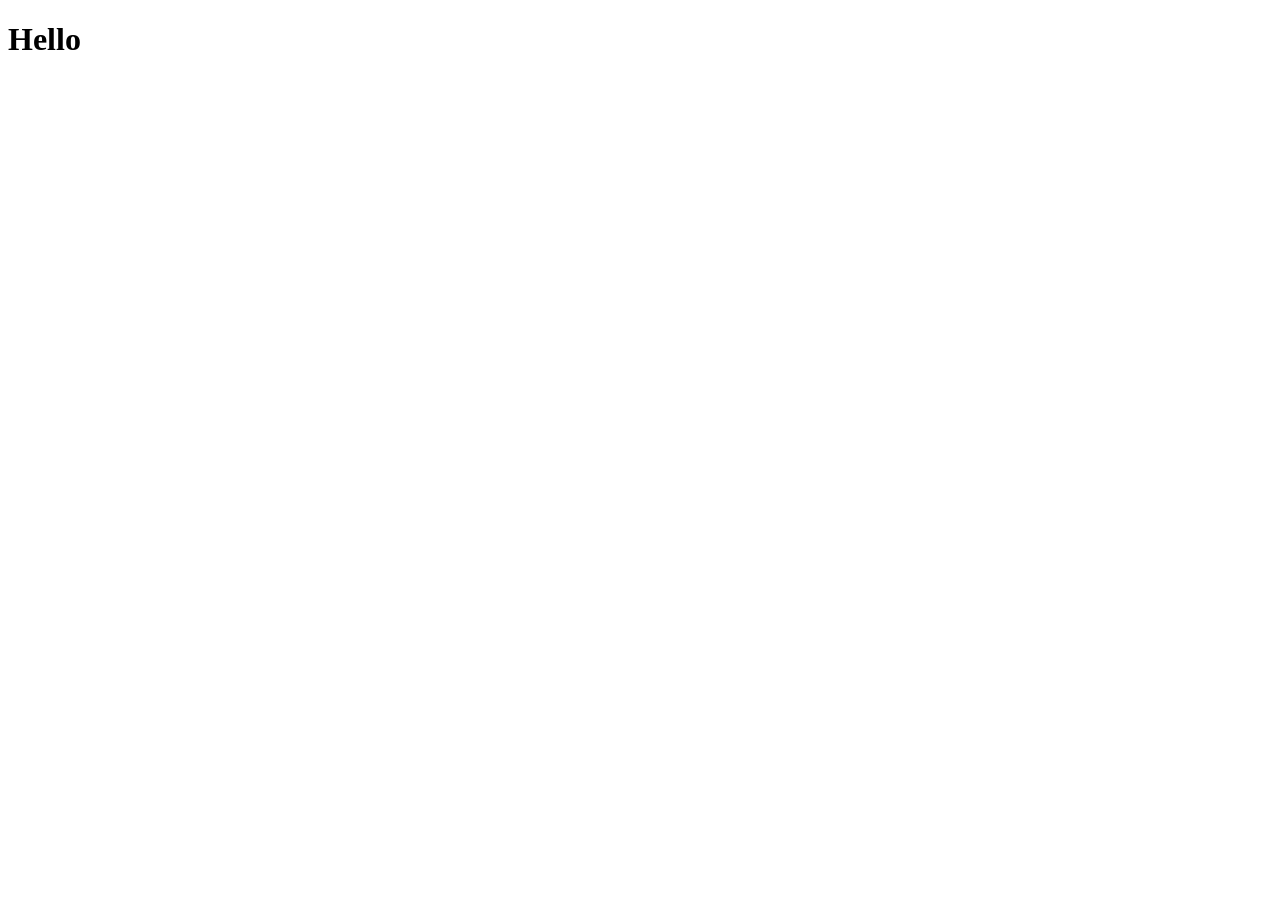
==== phase2/domvsbom.html @ 1eaa5248 "Added dom concepts" ====
<!DOCTYPE html>
<html lang="en">
<head>
    <meta charset="UTF-8">
    <meta name="viewport" content="width=device-width, initial-scale=1.0">
    <title>Document</title>
</head>
<body>
    <h1 id="greeting">Hello</h1>

</body>
</html>
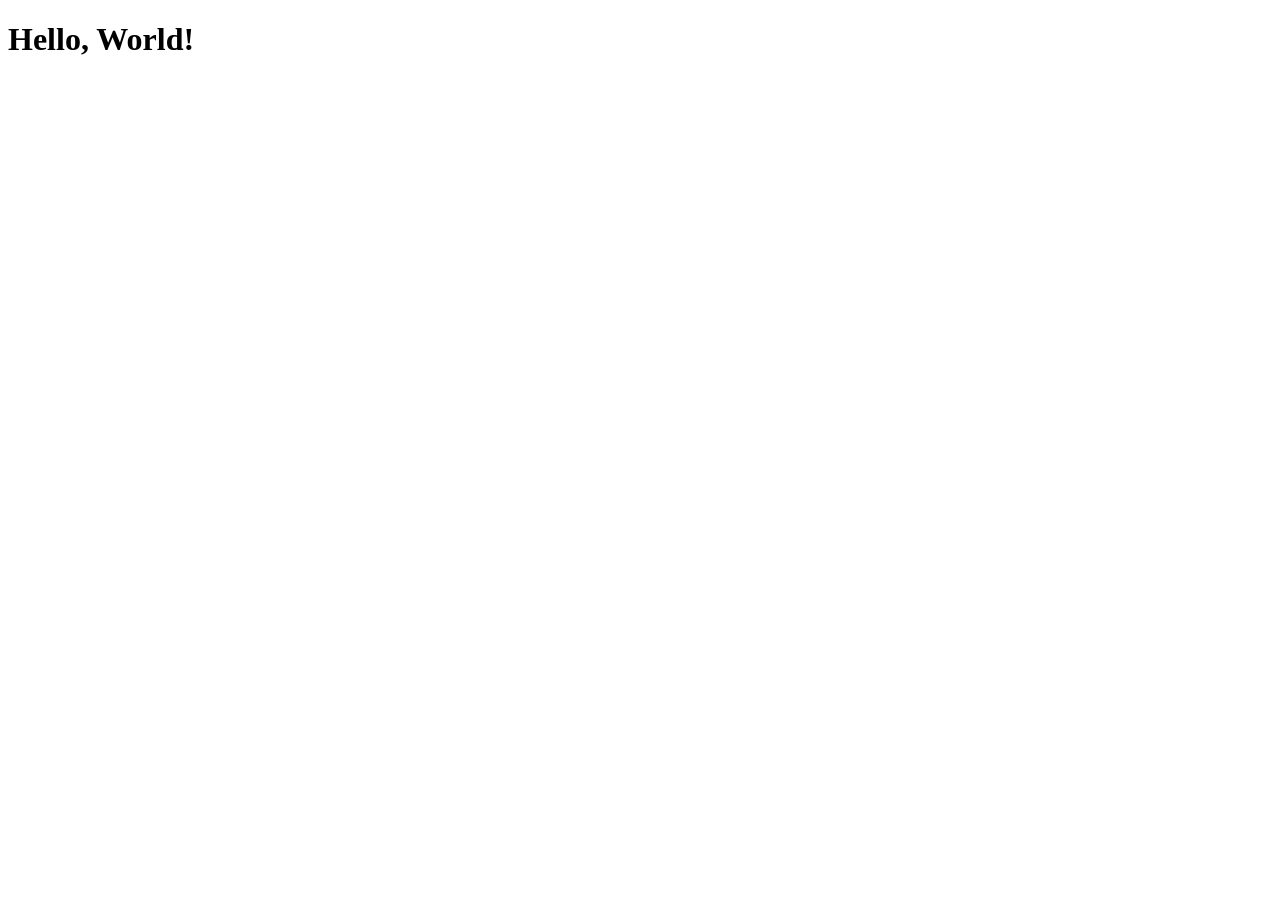
==== commit 0234470b: "added crud opertions of dom" ====
--- a/phase2/domvsbom.html
+++ b/phase2/domvsbom.html
@@ -7,6 +7,6 @@
 </head>
 <body>
     <h1 id="greeting">Hello</h1>
-
+    <script src="domvsbom.js"></script>
 </body>
 </html>
